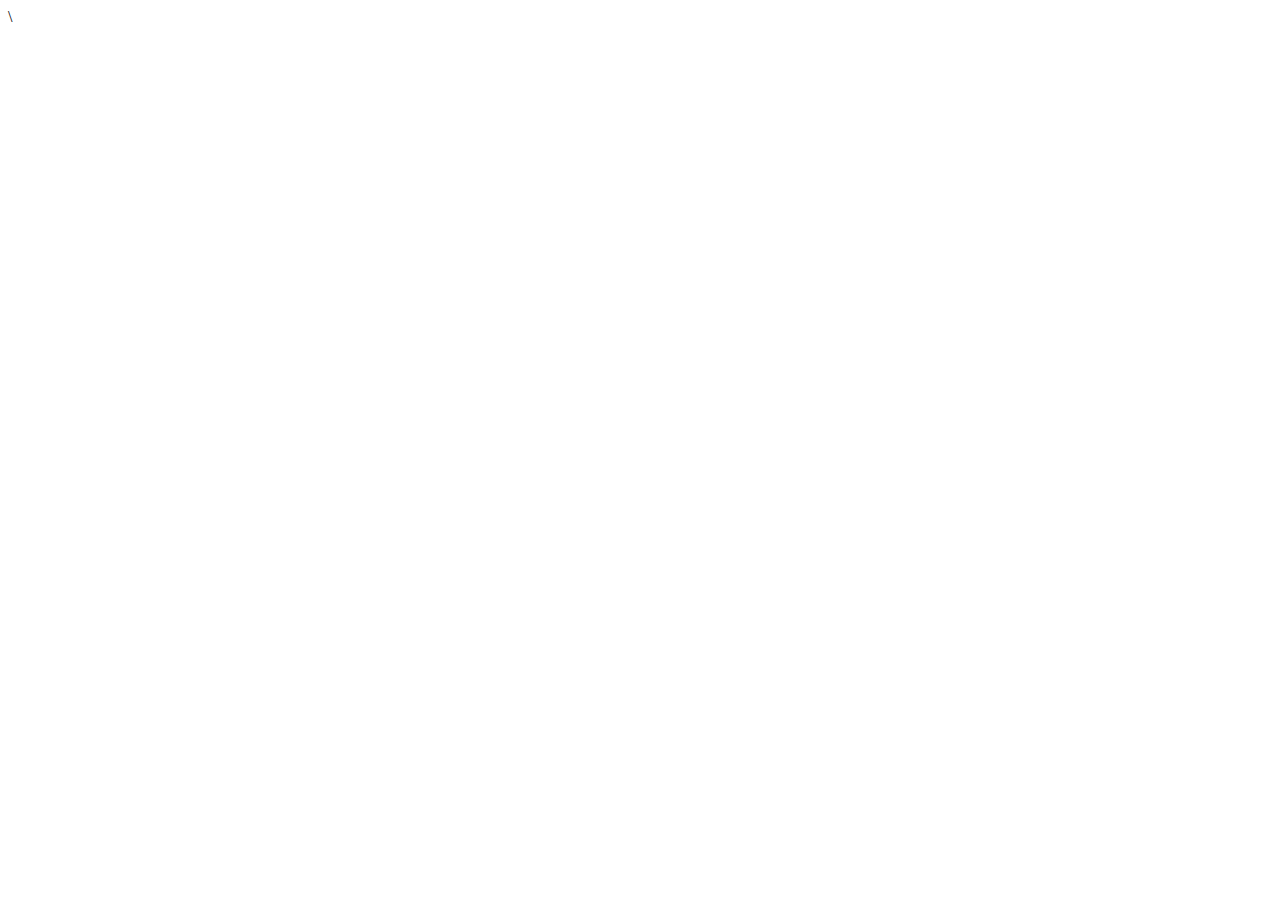
==== Simple_Map/index.html @ 832de647 "adding simple_map folder to branch" ====
<!DOCTYPE html>
<html lang="en">
<head>
    <meta charset="UTF-8">
    <meta http-equiv="X-UA-Compatible" content="IE=edge">
    <meta name="viewport" content="width=device-width, initial-scale=1.0">
    <title>Leaflet-Basic_Map</title>

    <!-- Leaflet CSS -->
    <link rel="stylesheet" href="https://unpkg.com/leaflet@1.7.1/dist/leaflet.css"
  integrity="sha512-xodZBNTC5n17Xt2atTPuE1HxjVMSvLVW9ocqUKLsCC5CXdbqCmblAshOMAS6/keqq/sMZMZ19scR4PsZChSR7A=="
  crossorigin=""/>

    <!-- Our CSS -->
  <link rel="stylesheet" type="text/css" href="static/css/style.css">

</head>
<body>
    <!-- The div that holds our map -->
    <div id="mapid"></div>
    
    <!-- Leaflet JavaScript -->
  <script src="https://unpkg.com/leaflet@1.7.1/dist/leaflet.js"
  integrity="sha512-XQoYMqMTK8LvdxXYG3nZ448hOEQiglfqkJs1NOQV44cWnUrBc8PkAOcXy20w0vlaXaVUearIOBhiXZ5V3ynxwA=="
  crossorigin=""></script>
 <!-- API key -->
 <script type="text/javascript" src="static/js/config.js"></script>
 <!-- Our JavaScript -->
 <script type="text/javascript" src="static/js/logic.js"></script>\
</body>
</html>
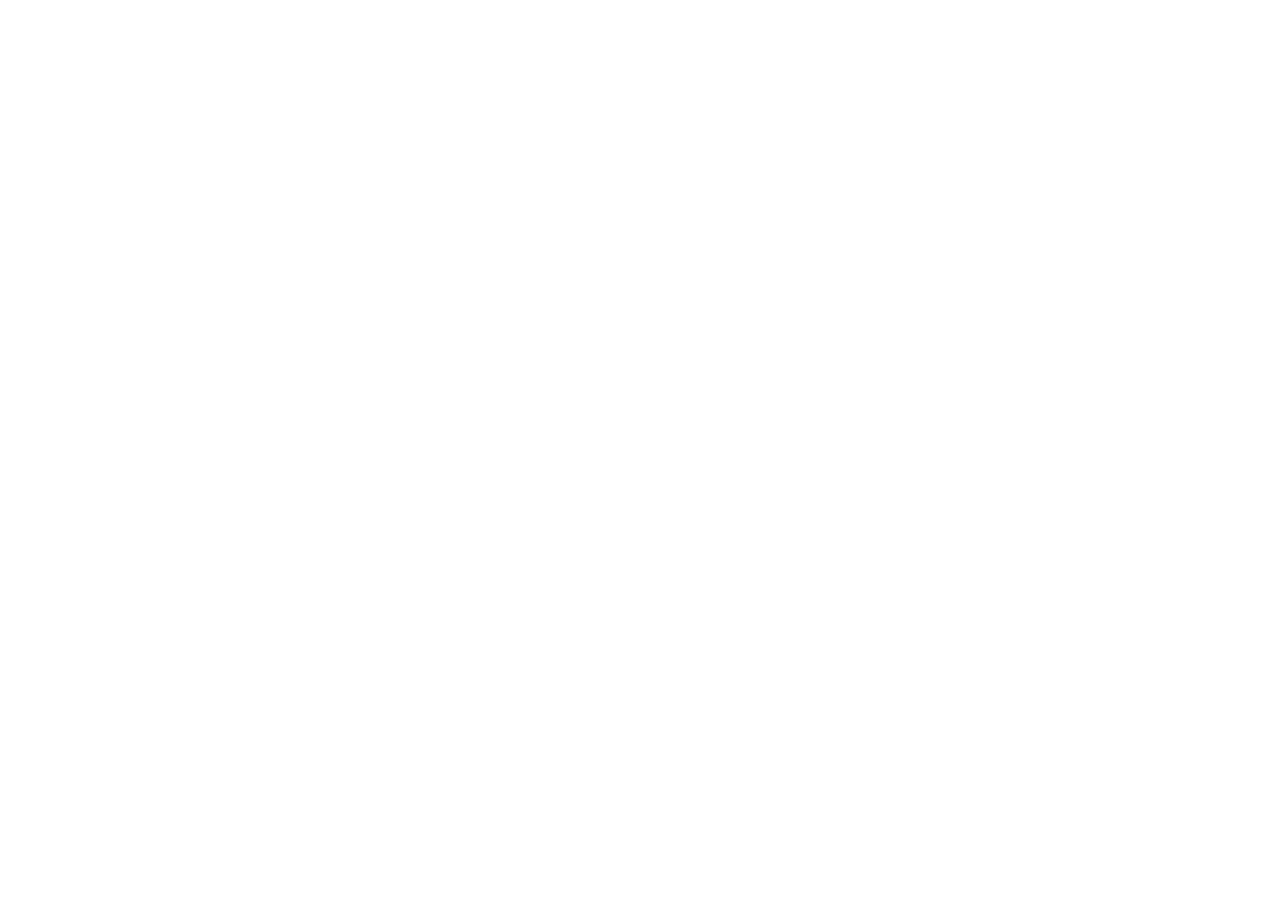
==== commit ef7de90c: "updating code" ====
--- a/Simple_Map/index.html
+++ b/Simple_Map/index.html
@@ -4,28 +4,29 @@
     <meta charset="UTF-8">
     <meta http-equiv="X-UA-Compatible" content="IE=edge">
     <meta name="viewport" content="width=device-width, initial-scale=1.0">
-    <title>Leaflet-Basic_Map</title>
+    <title>Simple Map</title>
 
     <!-- Leaflet CSS -->
     <link rel="stylesheet" href="https://unpkg.com/leaflet@1.7.1/dist/leaflet.css"
-  integrity="sha512-xodZBNTC5n17Xt2atTPuE1HxjVMSvLVW9ocqUKLsCC5CXdbqCmblAshOMAS6/keqq/sMZMZ19scR4PsZChSR7A=="
-  crossorigin=""/>
+    integrity="sha512-xodZBNTC5n17Xt2atTPuE1HxjVMSvLVW9ocqUKLsCC5CXdbqCmblAshOMAS6/keqq/sMZMZ19scR4PsZChSR7A=="
+    crossorigin=""/>
 
     <!-- Our CSS -->
-  <link rel="stylesheet" type="text/css" href="static/css/style.css">
-
+    <link rel="stylesheet" type="text/css" href="static/css/style.css">
 </head>
 <body>
+
     <!-- The div that holds our map -->
     <div id="mapid"></div>
-    
+
     <!-- Leaflet JavaScript -->
-  <script src="https://unpkg.com/leaflet@1.7.1/dist/leaflet.js"
-  integrity="sha512-XQoYMqMTK8LvdxXYG3nZ448hOEQiglfqkJs1NOQV44cWnUrBc8PkAOcXy20w0vlaXaVUearIOBhiXZ5V3ynxwA=="
-  crossorigin=""></script>
- <!-- API key -->
- <script type="text/javascript" src="static/js/config.js"></script>
- <!-- Our JavaScript -->
- <script type="text/javascript" src="static/js/logic.js"></script>\
+    <script src="https://unpkg.com/leaflet@1.7.1/dist/leaflet.js"
+    integrity="sha512-XQoYMqMTK8LvdxXYG3nZ448hOEQiglfqkJs1NOQV44cWnUrBc8PkAOcXy20w0vlaXaVUearIOBhiXZ5V3ynxwA=="
+    crossorigin=""></script>
+
+    <!-- API key -->
+    <script type="text/javascript" src="static/js/config.js"></script>
+    <!-- Our JavaScript -->
+    <script type="text/javascript" src="static/js/logic.js"></script>
 </body>
 </html>
--- a/Simple_Map/static/css/style.css
+++ b/Simple_Map/static/css/style.css
@@ -0,0 +1,8 @@
+html,
+body,
+#mapid {
+  width: 100%;
+  height: 100%;
+  padding: 0;
+  margin: 0;
+}